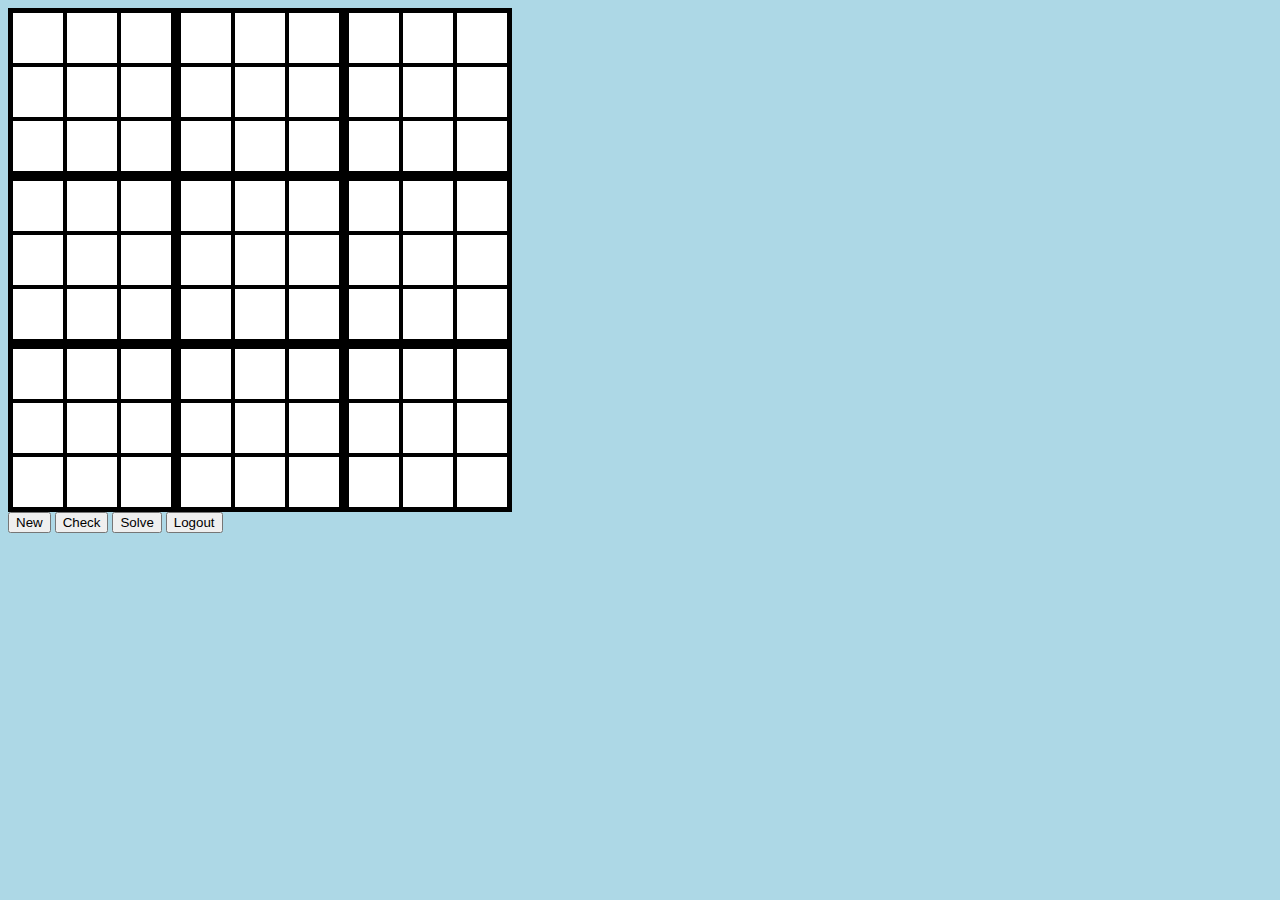
==== dashboard/game.html @ b19cdb8a "reworked sudoku" ====
<!DOCTYPE html>
<html>
<head>

    <title>HTML Tables</title>
    <link rel="stylesheet" type="text/css" href="/css/gamestyles.css">
    <script type="text/javascript" src="/js/gamescripts.js"></script>
    <script type="text/javascript" src="/js/jquery-3.0.0.min.js"></script>
</head>

<body>
<div class  = "game">
    <div class = "row">
        <div class = "block">
            <div class = "row">


                <div class = "square" id = "1-1">

                </div>
                <div class = "square" id = "1-2">

                </div>

                <div class = "square" id = "1-3" >

                </div>

            </div>

            <div class = "row" >

                <div class = "square" id = "2-1">

                </div>
                <div class = "square" id = "2-2">

                </div>

                <div class = "square" id = "2-3">

                </div>


            </div>

            <div class = "row" >

                <div class = "square" id = "3-1">

                </div>
                <div class = "square" id = "3-2">

                </div>

                <div class = "square" id = "3-3">

                </div>


            </div>


        </div>

        <div class = "block">
            <div class = "row">

                <div class = "square" id = "1-4">

                </div>

                <div class = "square" id = "1-5">

                </div>

                <div class = "square" id = "1-6">

                </div>


            </div>

            <div class = "row">

                <div class = "square " id = "2-4">

                </div>

                <div class = "square" id = "2-5">

                </div>

                <div class = "square" id = "2-6">

                </div>

            </div>

            <div class = "row">
                <div class = "square " id = "3-4">

                </div>

                <div class = "square" id = "3-5">

                </div>

                <div class = "square" id = "3-6">

                </div>


            </div>


        </div>
        <div class = "block">
            <div class = "row">

                <div class = "square " id = "1-7">

                </div>

                <div class = "square" id = "1-8">

                </div>

                <div class = "square" id = "1-9">

                </div>


            </div>

            <div class = "row" >


                <div class = "square " id = "2-7">
                </div>

                <div class = "square" id = "2-8">
                </div>

                <div class = "square" id = "2-9">
                </div>

            </div>

            <div class = "row">


                <div class = "square " id = "3-7">
                </div>

                <div class = "square" id = "3-8">
                </div>

                <div class = "square" id = "3-9">
                </div>

            </div>


        </div>

    </div>

    <div class = "row">
        <div class = "block">
            <div class = "row" >


                <div class = "square " id = "4-1">

                </div>
                <div class = "square" id = "4-2">

                </div>

                <div class = "square" id = "4-3">

                </div>

            </div>

            <div class = "row">

                <div class = "square " id = "5-1">

                </div>
                <div class = "square" id = "5-2">

                </div>

                <div class = "square" id = "5-3">

                </div>

            </div>

            <div class = "row">


                <div class = "square " id = "6-1">

                </div>
                <div class = "square" id = "6-2">

                </div>

                <div class = "square" id = "6-3">

                </div>

            </div>


        </div>

        <div class = "block">
            <div class = "row">


                <div class = "square "  id = "4-4">

                </div>

                <div class = "square"  id = "4-5">

                </div>

                <div class = "square"  id = "4-6">

                </div>

            </div>

            <div class = "row">

                <div class = "square "  id = "5-4">

                </div>

                <div class = "square"  id = "5-5">

                </div>

                <div class = "square"  id = "5-6">

                </div>

            </div>

            <div class = "row">


                <div class = "square"  id = "6-4">

                </div>

                <div class = "square"  id = "6-5">

                </div>

                <div class = "square"  id = "6-6">

                </div>

            </div>


        </div>
        <div class = "block">
            <div class = "row">


                <div class = "square"  id = "4-7">

                </div>
                <div class = "square"  id = "4-8">

                </div>

                <div class = "square"  id = "4-9">

                </div>

            </div>

            <div class = "row">

                <div class = "square"  id = "5-7">

                </div>
                <div class = "square"  id = "5-8">

                </div>

                <div class = "square"  id = "5-9">

                </div>


            </div>

            <div class = "row">


                <div class = "square" id = "6-7">
                </div>

                <div class = "square" id = "6-8">
                </div>

                <div class = "square" id = "6-9">
                </div>

            </div>


        </div>

    </div>

    <div class = "row">
        <div class = "block">
            <div class = "row">


                <div class = "square" id = "7-1">

                </div>
                <div class = "square" id = "7-2">

                </div>

                <div class = "square" id = "7-3">

                </div>

            </div>

            <div class = "row">

                <div class = "square" id = "8-1">

                </div>
                <div class = "square" id = "8-2">

                </div>

                <div class = "square" id = "8-3">

                </div>

            </div>

            <div class = "row">


                <div class = "square" id = "9-1">

                </div>
                <div class = "square" id = "9-2">

                </div>

                <div class = "square" id = "9-3">

                </div>

            </div>


        </div>

        <div class = "block">
            <div class = "row">


                <div class = "square" id = "7-4">

                </div>
                <div class = "square" id = "7-5">

                </div>

                <div class = "square" id = "7-6">

                </div>

            </div>

            <div class = "row">

                <div class = "square" id = "8-4">

                </div>
                <div class = "square" id = "8-5">

                </div>

                <div class = "square" id = "8-6">

                </div>

            </div>

            <div class = "row">


                <div class = "square" id = "9-4">

                </div>
                <div class = "square" id = "9-5">

                </div>

                <div class = "square" id = "9-6">

                </div>

            </div>


        </div>
        <div class = "block">
            <div class = "row">


                <div class = "square" id = "7-7">

                </div>
                <div class = "square" id = "7-8">

                </div>

                <div class = "square" id = "7-9">

                </div>

            </div>

            <div class = "row">

                <div class = "square" id = "8-7">

                </div>

                <div class = "square" id = "8-8">

                </div>

                <div class = "square" id = "8-9">

                </div>

            </div>

            <div class = "row">


                <div class = "square" id = "9-7">
                </div>

                <div class = "square" id = "9-8">
                </div>

                <div class = "square " id = "9-9">
                </div>

            </div>


        </div>

    </div>
</div>
<button type = "button" id = "newGame">New</button>
<button type="button" id="checkGame">Check</button>
<button type = "button" id = "solveGame">Solve</button>
<button type="button" id="logoutBtn" onclick= "window.location.href = '/logout';">Logout </button>


<script>
//    var game = '{"game":[["one-two","9"],["one-four","8"]]}';

//setGame(document, game);

    $(document).ready(function(){

        var obj;



        $("#newGame").click(function(){
            $.ajax({url: "/api/game", success: function(result){
                obj = result;
                set(document, result,"setSquare");
               // console.log(JSON.stringify(obj));
            }});
        });

        $("#solveGame").click(function(){
            $.ajax({url: "/api/game", method:"put", success: function(result){
                obj = result;
                set(document, result,"setSolutionSquare");
                console.log(JSON.stringify(obj));
            }});
        });

        $("#checkGame").click(function(){
            $.ajax({url: "/api/game", data:JSON.stringify(obj), method: "post",
                success: function(result){
                    alert("Post was successful " + result.result);
                    if(result.result!="true")
                            set(document,result,"setIncorrect");
                },
                error: function() {
                    alert("Post was not successful");
                }
            });
        });




    });
</script>
</body>
</html>
---- css/gamestyles.css ----
body {
    background-color: lightblue;
}

.row {
    margin: 0px 0px 0px 0px;
    width: auto;
    border-width: 0px;
    display: flex;

}

.block {
    border-width: 3px;
    border-style: solid;
}

.square {
    height: 50px;
    width: 50px;
    color: black;
    background-color: #ffffff;
    margin: 0px 0px 0px 0px;
    padding: 0px 0px 0px 0px;
    text-align: center;
    vertical-align: middle;
    font-weight:bold;
    border-style: solid;
    display: inline-block;
    border-width: 2px;
    line-height: 50px;
    font-size:   250%;
}


.editable {
    height: 50px;
    width: 50px;
    color: red;
    border-color: black;
    background-color: #ffffff;
    margin: 0px 0px 0px 0px;
    padding: 0px 0px 0px 0px;
    text-align: center;
    vertical-align: middle;
    font-weight:bold;
    border-style: solid;
    display: inline-block;
    border-width: 2px;
    line-height: 50px;
    font-size:   250%;
}

.editablehighlight {
    height: 50px;
    width: 50px;
    color: red;
    border-color: black;
    background-color: yellow;
    margin: 0px 0px 0px 0px;
    padding: 0px 0px 0px 0px;
    text-align: center;
    vertical-align: middle;
    font-weight:bold;
    border-style: solid;
    display: inline-block;
    border-width: 2px;
    line-height: 50px;
    font-size:   250%;
}
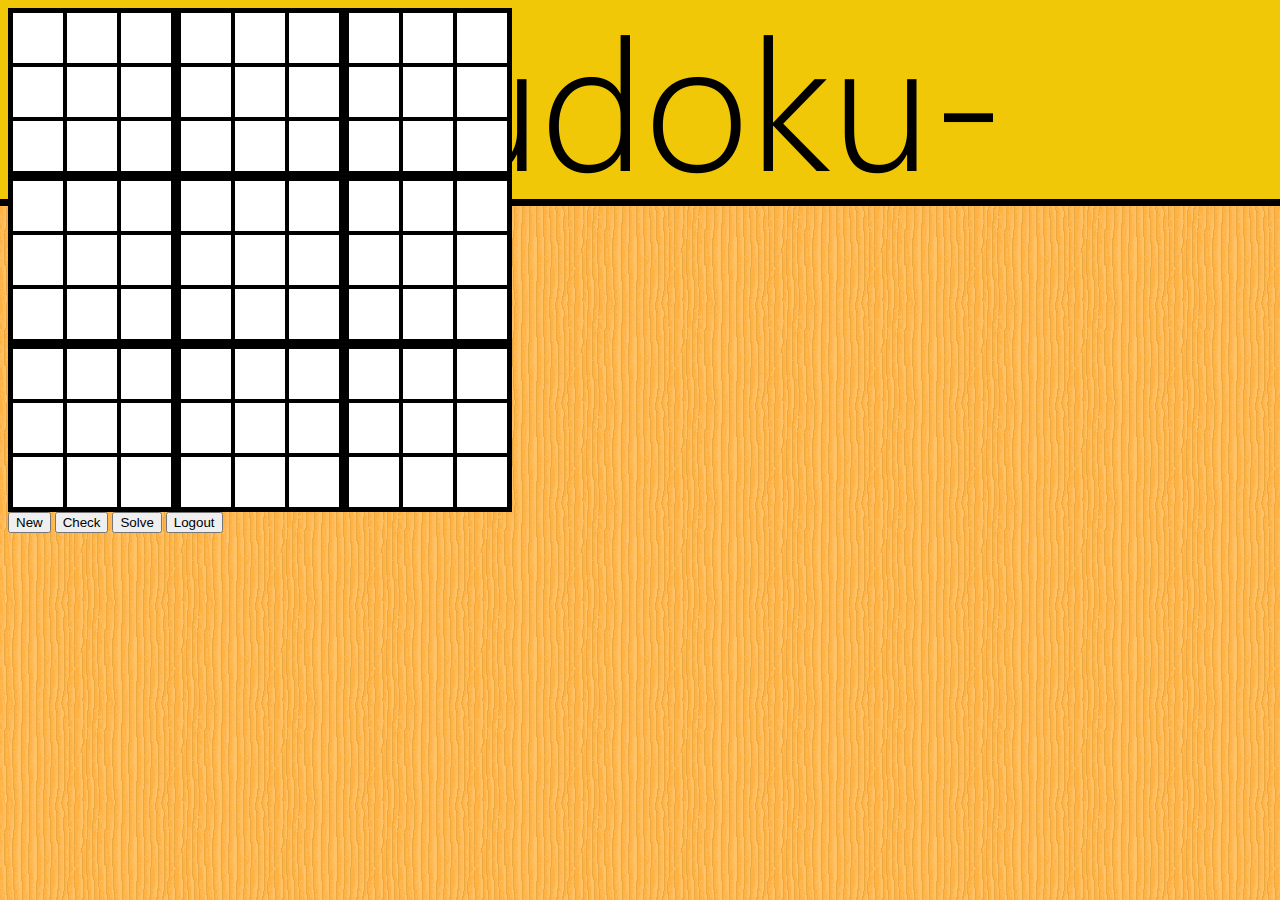
==== commit e120170e: "linking issue solved" ====
--- a/dashboard/game.html
+++ b/dashboard/game.html
@@ -4,9 +4,9 @@
 <head>
 
     <title>HTML Tables</title>
-    <link rel="stylesheet" type="text/css" href="/css/gamestyles.css">
-    <script type="text/javascript" src="/js/gamescripts.js"></script>
-    <script type="text/javascript" src="/js/jquery-3.0.0.min.js"></script>
+    <link rel="stylesheet" type="text/css" href="../css/gamestyles.css">
+    <script type="text/javascript" src="../js/gamescripts.js"></script>
+    <script type="text/javascript" src="../js/jquery-3.0.0.min.js"></script>
 </head>
 
 <body>
@@ -530,4 +530,4 @@
     });
 </script>
 </body>
-</html>+</html>
--- a/css/gamestyles.css
+++ b/css/gamestyles.css
@@ -1,5 +1,10 @@
 body {
     background-color: lightblue;
+	background-position: top center;
+  background-repeat: no-repeat;
+
+  background-image: url("images/background.png");
+
 }
 
 .row {
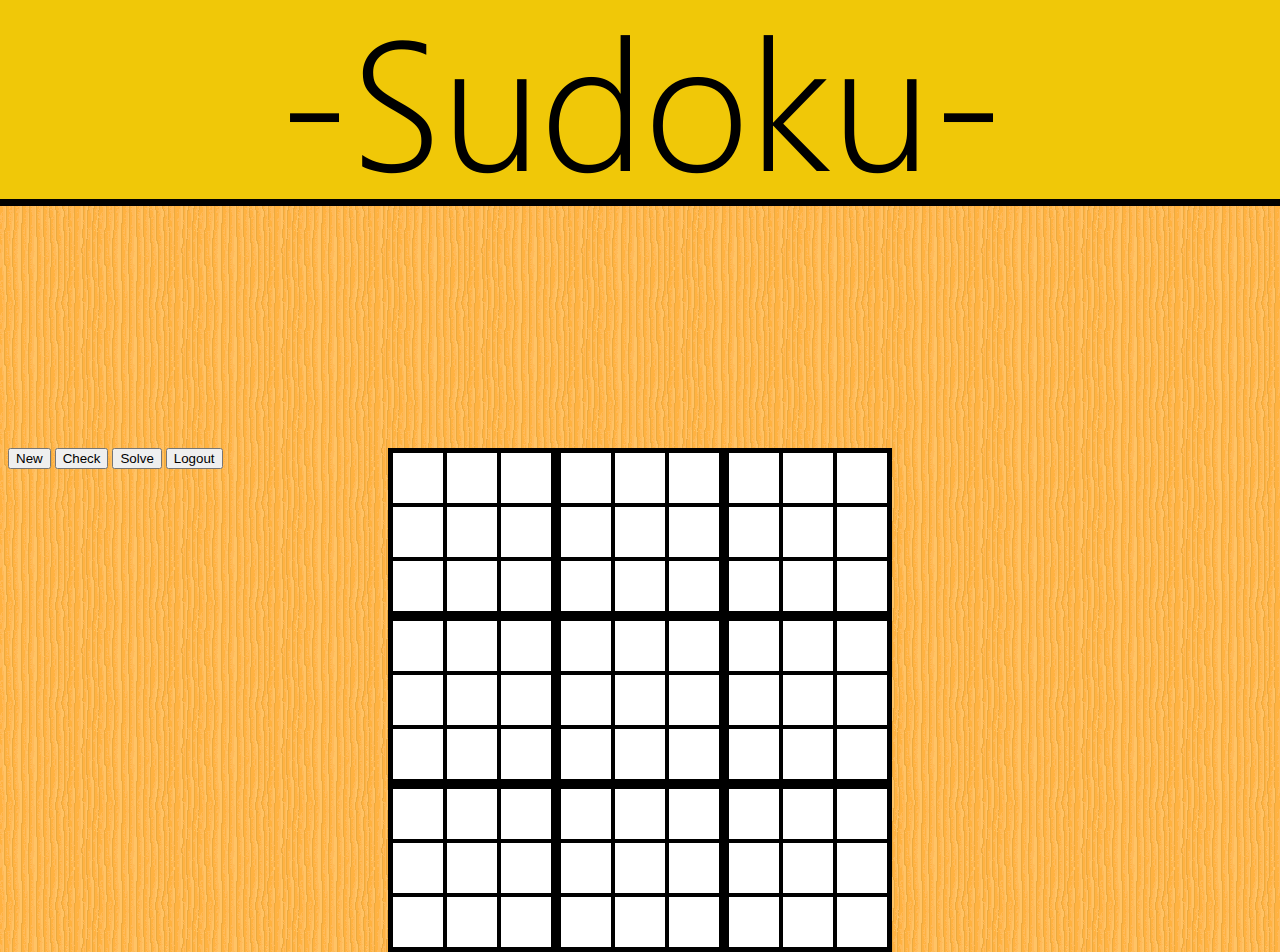
==== commit 9321143d: "positioning" ====
--- a/dashboard/game.html
+++ b/dashboard/game.html
@@ -10,6 +10,8 @@
 </head>
 
 <body>
+<div id = "back">
+</div>
 <div class  = "game">
     <div class = "row">
         <div class = "block">
--- a/css/gamestyles.css
+++ b/css/gamestyles.css
@@ -1,3 +1,14 @@
+#back{
+
+	top:0px;
+  width: 100%;
+  background-position: top center;
+  background-repeat: no-repeat;
+
+  background-image: url("background.png");
+  min-height: 440px;
+}
+
 body {
     background-color: lightblue;
 	background-position: top center;
@@ -5,6 +16,12 @@
 
   background-image: url("images/background.png");
 
+}
+
+.game{
+	position: absolute;
+	left: 50%;
+	transform: translate(-50%, 0%);
 }
 
 .row {
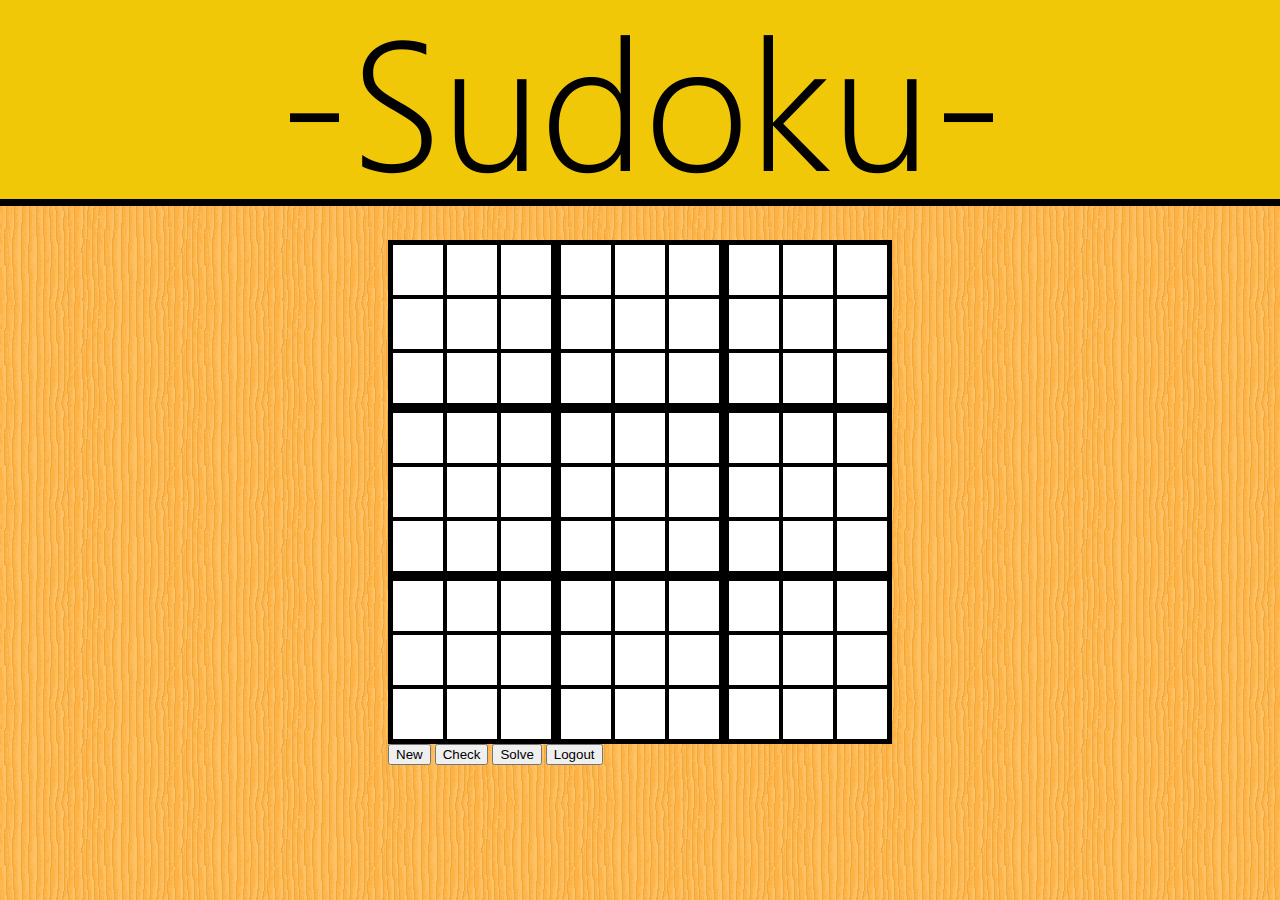
==== commit 33be6142: "base refresher complete. todo: details" ====
--- a/dashboard/game.html
+++ b/dashboard/game.html
@@ -12,6 +12,8 @@
 <body>
 <div id = "back">
 </div>
+
+<div class = "everything">
 <div class  = "game">
     <div class = "row">
         <div class = "block">
@@ -531,5 +533,6 @@
 
     });
 </script>
+</div>
 </body>
 </html>
--- a/css/gamestyles.css
+++ b/css/gamestyles.css
@@ -5,20 +5,24 @@
   background-position: top center;
   background-repeat: no-repeat;
 
-  background-image: url("background.png");
-  min-height: 440px;
+  background-image: url("images/headerNew.png");
+  min-height: 240px;
 }
 
 body {
-    background-color: lightblue;
-	background-position: top center;
+
+top:0;
+left:0;
+margin:0;
+padding:0;
+background-position: top center;
   background-repeat: no-repeat;
 
-  background-image: url("images/background.png");
+  background-image: url("images/wood.png");
 
 }
 
-.game{
+.everything{
 	position: absolute;
 	left: 50%;
 	transform: translate(-50%, 0%);
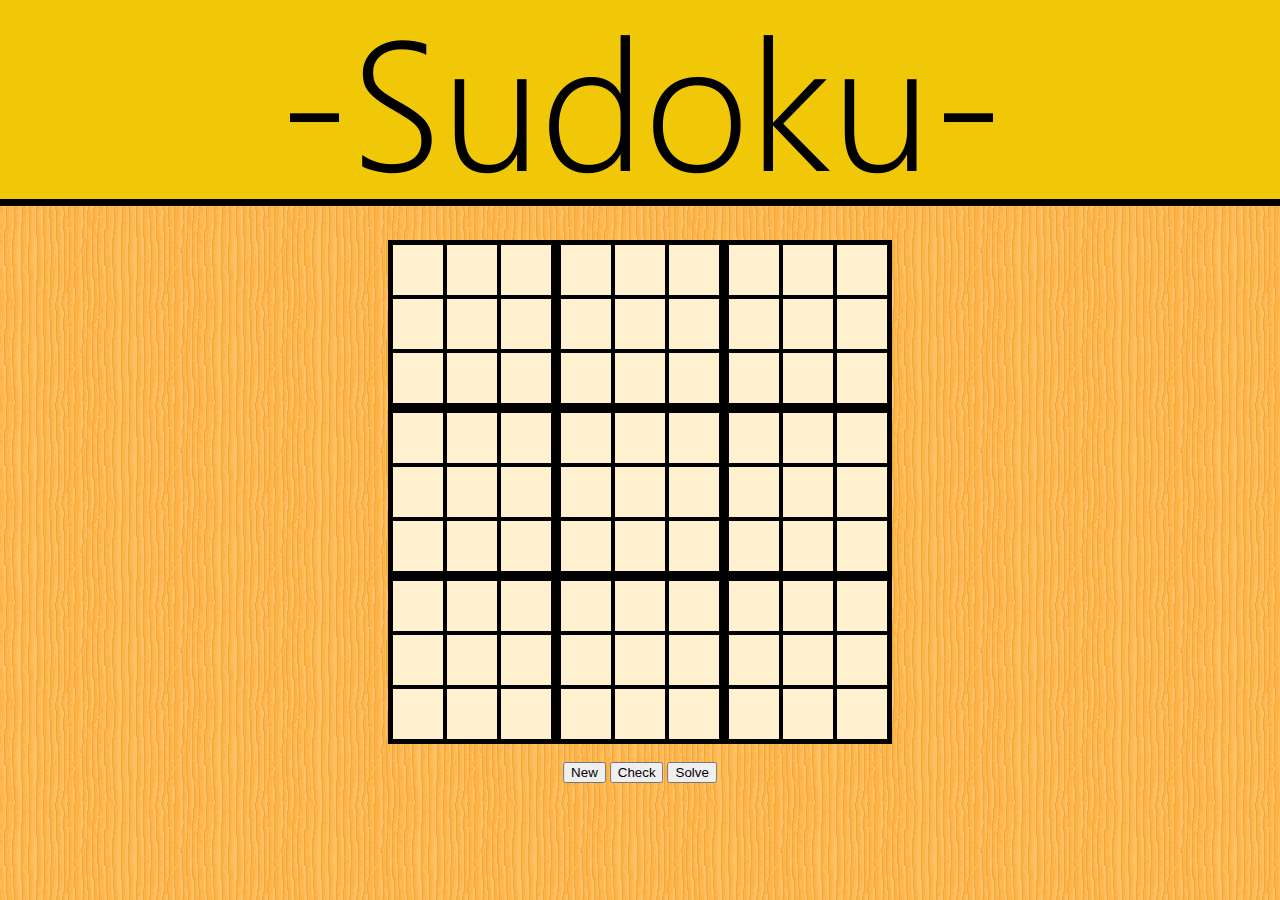
==== commit 6f641d22: "design better. fix details, get post put" ====
--- a/dashboard/game.html
+++ b/dashboard/game.html
@@ -482,11 +482,16 @@
 
     </div>
 </div>
+<br>
+
+<div id = "buttons">
 <button type = "button" id = "newGame">New</button>
 <button type="button" id="checkGame">Check</button>
 <button type = "button" id = "solveGame">Solve</button>
+</div>
+<!--
 <button type="button" id="logoutBtn" onclick= "window.location.href = '/logout';">Logout </button>
-
+--!>
 
 <script>
 //    var game = '{"game":[["one-two","9"],["one-four","8"]]}';
--- a/css/gamestyles.css
+++ b/css/gamestyles.css
@@ -27,7 +27,6 @@
 	left: 50%;
 	transform: translate(-50%, 0%);
 }
-
 .row {
     margin: 0px 0px 0px 0px;
     width: auto;
@@ -45,7 +44,7 @@
     height: 50px;
     width: 50px;
     color: black;
-    background-color: #ffffff;
+    background-color: #FFF1D0;
     margin: 0px 0px 0px 0px;
     padding: 0px 0px 0px 0px;
     text-align: center;
@@ -58,7 +57,11 @@
     font-size:   250%;
 }
 
-
+#buttons{
+	position: absolute;
+	left:50%;
+	transform: translate(-50%,0%);
+}
 .editable {
     height: 50px;
     width: 50px;
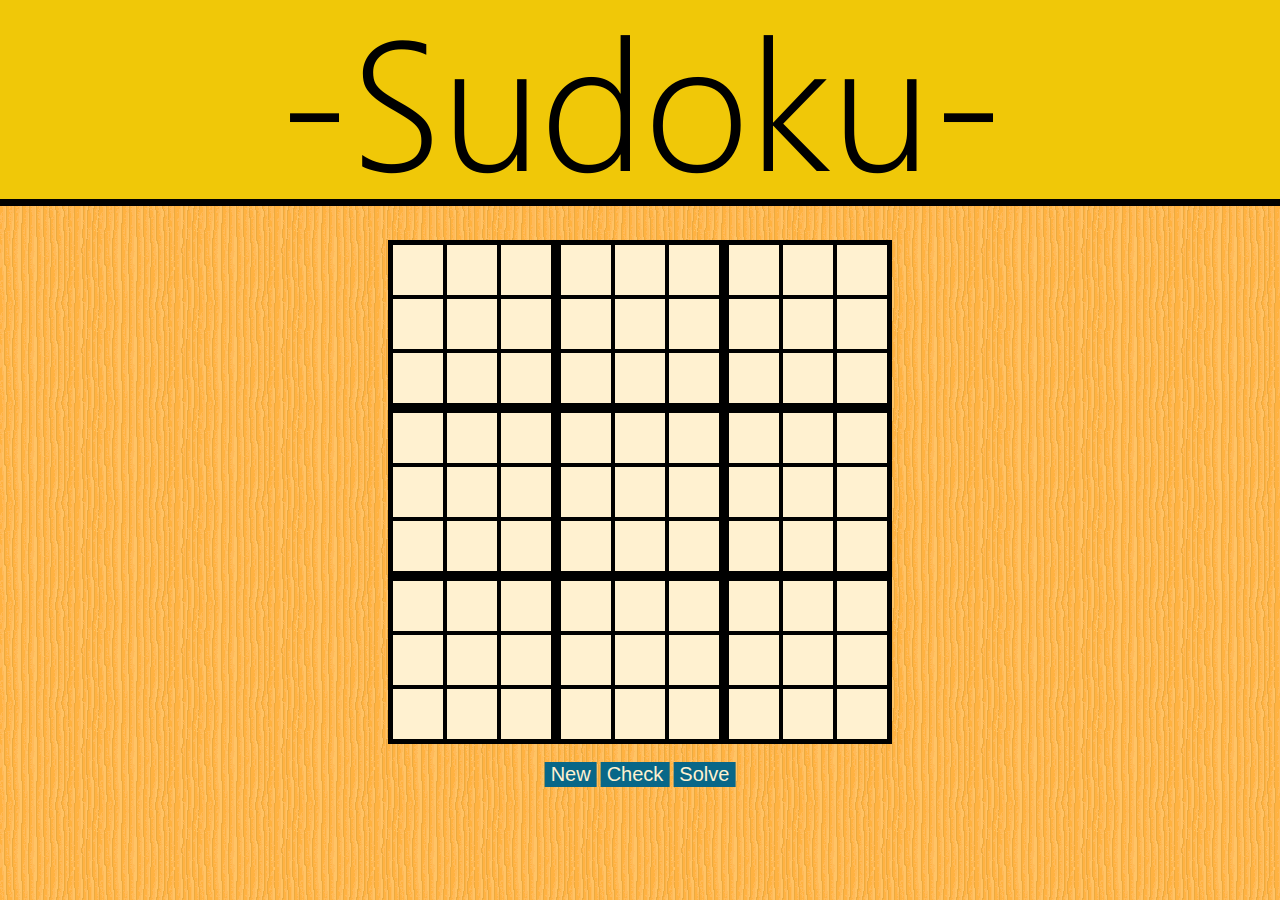
==== commit 2106f55f: "details complete. in future: fix check" ====
--- a/dashboard/game.html
+++ b/dashboard/game.html
@@ -3,10 +3,12 @@
 <html>
 <head>
 
-    <title>HTML Tables</title>
+    <title>SuDoKu</title>
     <link rel="stylesheet" type="text/css" href="../css/gamestyles.css">
     <script type="text/javascript" src="../js/gamescripts.js"></script>
-    <script type="text/javascript" src="../js/jquery-3.0.0.min.js"></script>
+	  <script src="http://ajax.googleapis.com/ajax/libs/jquery/2.0.0/jquery.min.js"></script>
+
+
 </head>
 
 <body>
@@ -485,9 +487,9 @@
 <br>
 
 <div id = "buttons">
-<button type = "button" id = "newGame">New</button>
-<button type="button" id="checkGame">Check</button>
-<button type = "button" id = "solveGame">Solve</button>
+<button type = "button" id = "newGame" class = "button">New</button>
+<button type="button" id="checkGame" class = "button">Check</button>
+<button type = "button" id = "solveGame" class = "button">Solve</button>
 </div>
 <!--
 <button type="button" id="logoutBtn" onclick= "window.location.href = '/logout';">Logout </button>
@@ -501,11 +503,11 @@
     $(document).ready(function(){
 
         var obj;
-
+	
 
 
         $("#newGame").click(function(){
-            $.ajax({url: "/api/game", success: function(result){
+            $.ajax({url: "../api/game", success: function(result){
                 obj = result;
                 set(document, result,"setSquare");
                // console.log(JSON.stringify(obj));
@@ -513,24 +515,25 @@
         });
 
         $("#solveGame").click(function(){
-            $.ajax({url: "/api/game", method:"put", success: function(result){
+            $.ajax({url: "../api/game", method:"put", success: function(result){
                 obj = result;
                 set(document, result,"setSolutionSquare");
-                console.log(JSON.stringify(obj));
+          //     console.log(JSON.stringify(obj));
             }});
         });
 
         $("#checkGame").click(function(){
-            $.ajax({url: "/api/game", data:JSON.stringify(obj), method: "post",
+            $.ajax({url: "../api/game", data:JSON.stringify(obj), method: "post",
                 success: function(result){
-                    alert("Post was successful " + result.result);
+//                    alert("Post was successful " + result.result);
                     if(result.result!="true")
                             set(document,result,"setIncorrect");
                 },
                 error: function() {
-                    alert("Post was not successful");
+   //                 alert("Post was not successful");
                 }
             });
+		console.log("hi");
         });
 
 
--- a/css/gamestyles.css
+++ b/css/gamestyles.css
@@ -55,6 +55,19 @@
     border-width: 2px;
     line-height: 50px;
     font-size:   250%;
+	font-family:Calibri, sans-serif;
+}
+
+.button{
+	border-style:none;
+	font-family: Calibri, sans-serif;
+	font-size: 20px;
+	color: #FFF1D0;
+    background-color: #086788;
+}
+
+.button:hover{
+	background-color:#06AED5;
 }
 
 #buttons{
@@ -65,9 +78,10 @@
 .editable {
     height: 50px;
     width: 50px;
-    color: red;
+    color: #086788;
     border-color: black;
-    background-color: #ffffff;
+  /*  background-color: #ffffff; */
+    background-color: #FFF1D0;
     margin: 0px 0px 0px 0px;
     padding: 0px 0px 0px 0px;
     text-align: center;
@@ -78,20 +92,23 @@
     border-width: 2px;
     line-height: 50px;
     font-size:   250%;
+	font-family:Calibri, sans-serif;
 }
 
 .editablehighlight {
     height: 50px;
     width: 50px;
-    color: red;
+    color: #DD1C1A;
     border-color: black;
-    background-color: yellow;
+	background-color: #FFF1D0;
+/*    background-color: #F0C808; */
     margin: 0px 0px 0px 0px;
     padding: 0px 0px 0px 0px;
     text-align: center;
     vertical-align: middle;
     font-weight:bold;
     border-style: solid;
+	font-family:Calibri, sans-serif;
     display: inline-block;
     border-width: 2px;
     line-height: 50px;
